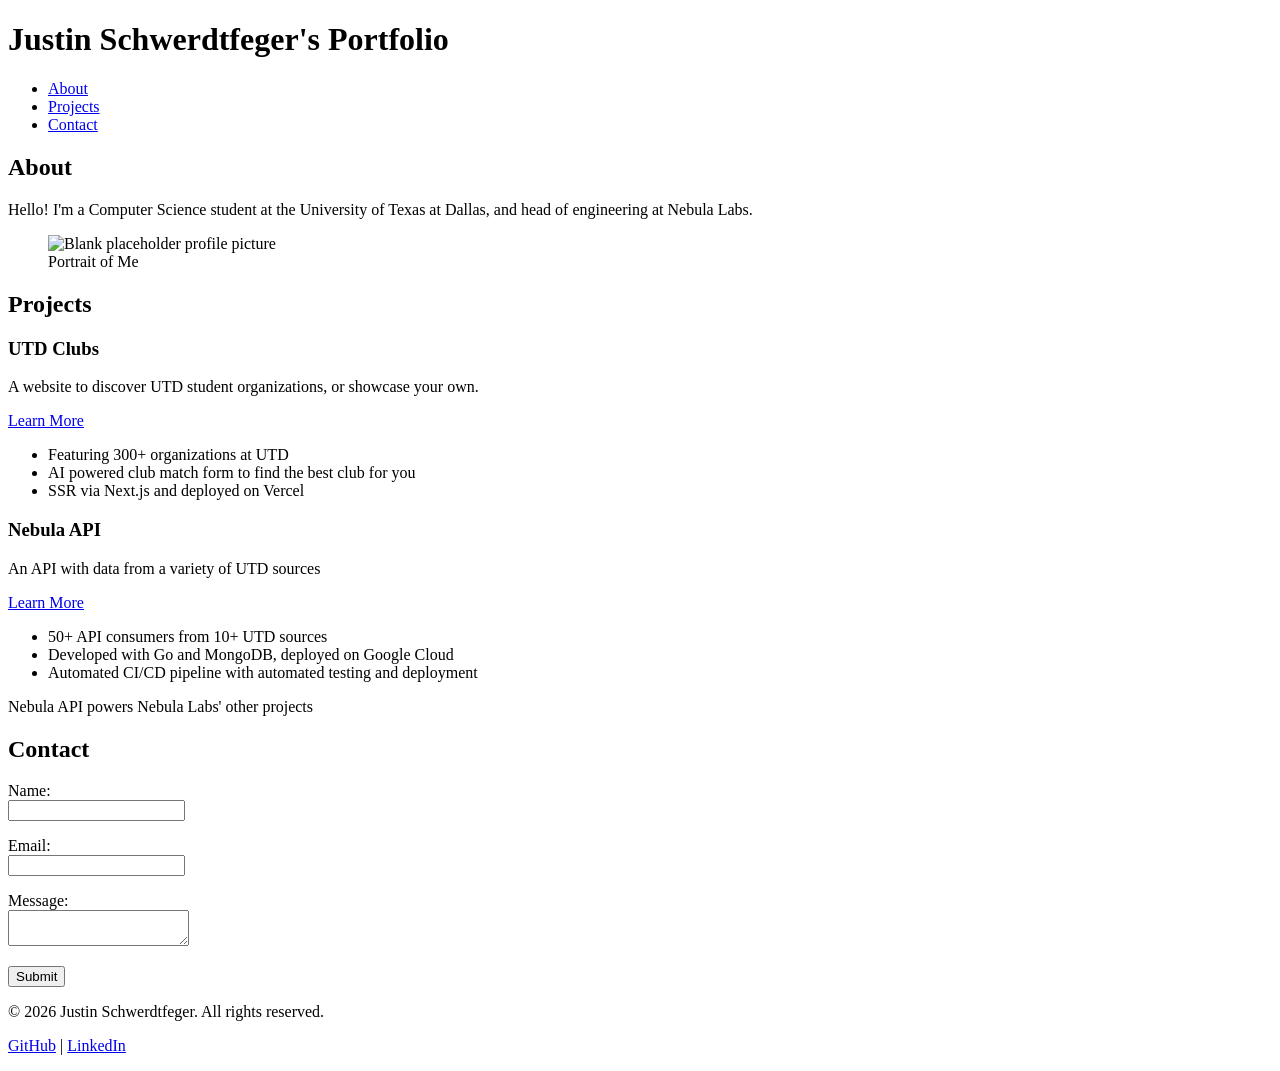
==== portfolio.html @ 40b6cc03 "initial portfolio Initial portfolio" ====
<!DOCTYPE html>
<html lang="en">
<head>
    <meta charset="UTF-8">
    <meta name="viewport" content="width=device-width, initial-scale=1.0">
    <title>Justin Schwerdtfeger - Portfolio</title>
</head>
<body>
    <!-- TODO: Deploy this website -->
    <header>
        <h1>Justin Schwerdtfeger's Portfolio</h1>
        <nav>
            <ul>
                <li><a href="#about">About</a></li>
                <li><a href="#projects">Projects</a></li>
                <li><a href="#contact">Contact</a></li>
            </ul>
        </nav>
    </header>

    <main>
        <section id="about">
            <h2>About</h2>
            <p>Hello! I'm a Computer Science student at the University of Texas at Dallas, and head of engineering at Nebula Labs.</p>
            <figure>
                <img src="https://via.placeholder.com/150" alt="Blank placeholder profile picture">
                <figcaption>Portrait of Me</figcaption>
            </figure>
        </section>

        <section id="projects">
            <h2>Projects</h2>

            <article>
                <h3>UTD Clubs</h3>
                <p>A website to discover UTD student organizations, or showcase your own. </p>
                <a href="https://clubs.utdnebula.com/">Learn More</a>
                <ul>
                    <li>Featuring 300+ organizations at UTD</li>
                    <li>AI powered club match form to find the best club for you</li>
                    <li>SSR via Next.js and deployed on Vercel</li>
                </ul>
            </article>


            <article>
                <h3>Nebula API</h3>
                <p>An API with data from a variety of UTD sources </p>
                <a href="https://api.utdnebula.com/swagger/index.html#/">Learn More</a>
                <ul>
                    <li>50+ API consumers from 10+ UTD sources</li>
                    <li>Developed with Go and MongoDB, deployed on Google Cloud</li>
                    <li>Automated CI/CD pipeline with automated testing and deployment</li>
                </ul>
            </article>
            <aside>
                <p>Nebula API powers Nebula Labs' other projects</p>
            </aside>
        </section>

        <section id="contact">
            <h2>Contact</h2>
            <form action="#" method="post">
                <!-- TODO: Can this be <p>?-->
                <p>
                    <label for="name">Name:</label><br>
                    <input type="text" id="name" name="name" required>
                </p>
                <p>
                    <label for="email">Email:</label><br>
                    <input type="email" id="email" name="email" required>
                </p>
                <p>
                    <label for="message">Message:</label><br>
                    <textarea id="message" name="message" required></textarea>
                </p>
                <p>
                    <button type="submit">Submit</button>
                </p>
            </form>
        </section>
    </main>

    <footer>
        <p>&copy; 2026 Justin Schwerdtfeger. All rights reserved.</p>
        <p>
            <a href="https://github.com/justinschwerdtfeger" target="_blank">GitHub</a> | 
            <a href="https://linkedin.com/in/justin-schwerdtfeger" target="_blank">LinkedIn</a>
        </p>
    </footer>

</body>
</html>
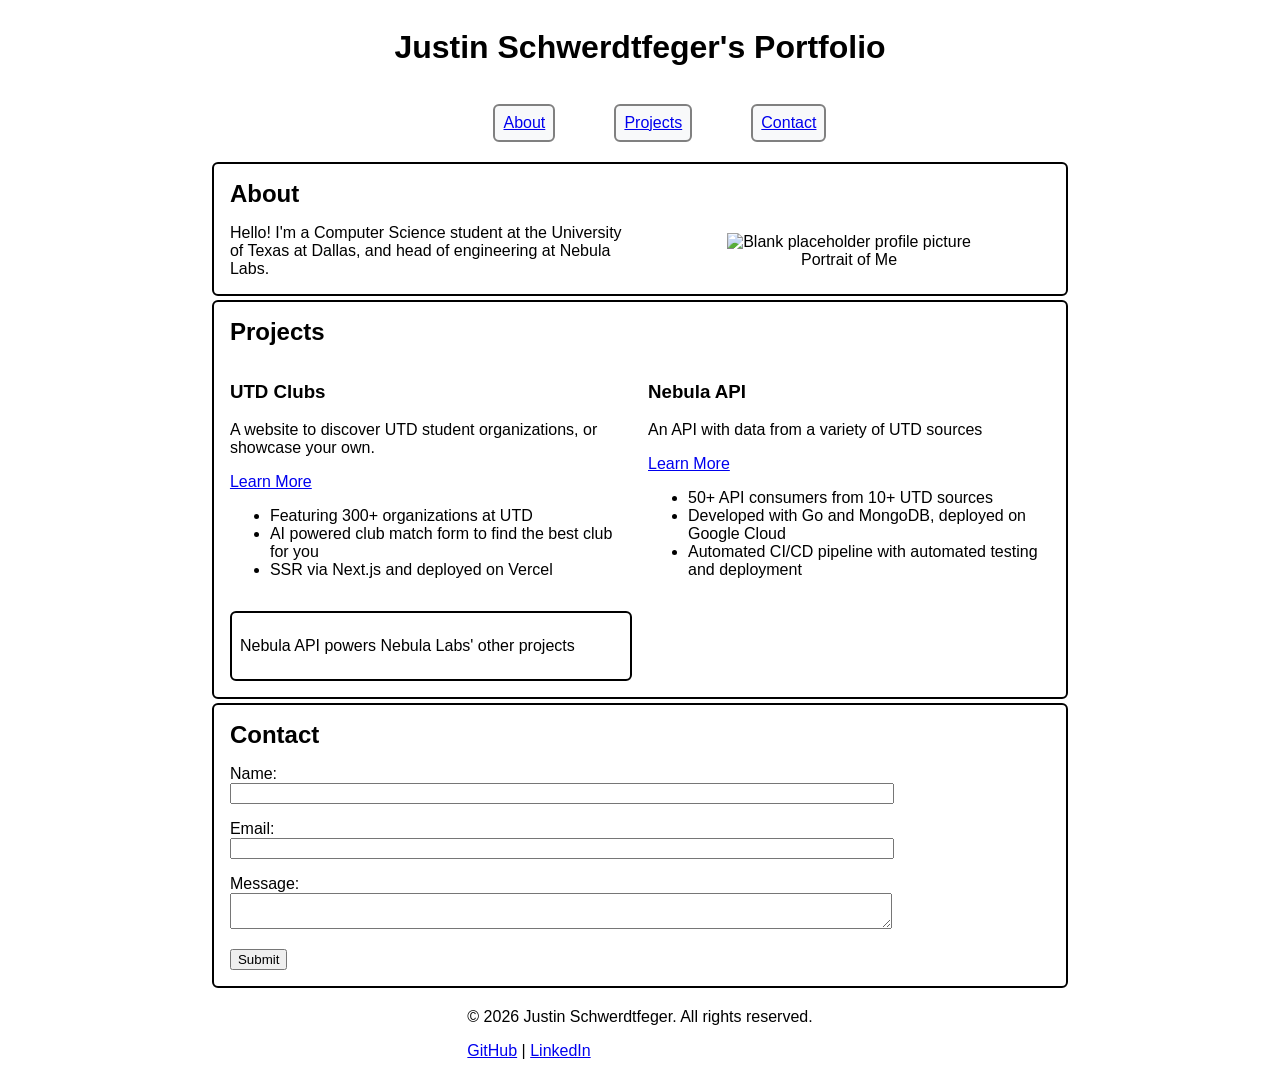
==== commit ae3c5f7e: "rename to portfolio.html" ====
--- a/portfolio.html
+++ b/portfolio.html
@@ -4,9 +4,9 @@
     <meta charset="UTF-8">
     <meta name="viewport" content="width=device-width, initial-scale=1.0">
     <title>Justin Schwerdtfeger - Portfolio</title>
+    <link rel="stylesheet" href="portfolio.css">
 </head>
 <body>
-    <!-- TODO: Deploy this website -->
     <header>
         <h1>Justin Schwerdtfeger's Portfolio</h1>
         <nav>
@@ -19,19 +19,19 @@
     </header>
 
     <main>
-        <section id="about">
-            <h2>About</h2>
-            <p>Hello! I'm a Computer Science student at the University of Texas at Dallas, and head of engineering at Nebula Labs.</p>
+        <section id="about" class="section-grid">
+            <h2 class="row-start">About</h2>
+            <p class="row-start">Hello! I'm a Computer Science student at the University of Texas at Dallas, and head of engineering at Nebula Labs.</p>
             <figure>
                 <img src="https://via.placeholder.com/150" alt="Blank placeholder profile picture">
                 <figcaption>Portrait of Me</figcaption>
             </figure>
         </section>
 
-        <section id="projects">
-            <h2>Projects</h2>
+        <section id="projects" class="section-grid">
+            <h2 class="row-start">Projects</h2>
 
-            <article>
+            <article class="row-start">
                 <h3>UTD Clubs</h3>
                 <p>A website to discover UTD student organizations, or showcase your own. </p>
                 <a href="https://clubs.utdnebula.com/">Learn More</a>
@@ -53,7 +53,7 @@
                     <li>Automated CI/CD pipeline with automated testing and deployment</li>
                 </ul>
             </article>
-            <aside>
+            <aside class="row-start">
                 <p>Nebula API powers Nebula Labs' other projects</p>
             </aside>
         </section>
@@ -61,22 +61,21 @@
         <section id="contact">
             <h2>Contact</h2>
             <form action="#" method="post">
-                <!-- TODO: Can this be <p>?-->
-                <p>
+                <div>
                     <label for="name">Name:</label><br>
                     <input type="text" id="name" name="name" required>
-                </p>
-                <p>
+                </div>
+                <div>
                     <label for="email">Email:</label><br>
                     <input type="email" id="email" name="email" required>
-                </p>
-                <p>
+                </div>
+                <div>
                     <label for="message">Message:</label><br>
                     <textarea id="message" name="message" required></textarea>
-                </p>
-                <p>
+                </div>
+                <div>
                     <button type="submit">Submit</button>
-                </p>
+                </div>
             </form>
         </section>
     </main>
--- a/portfolio.css
+++ b/portfolio.css
@@ -0,0 +1,94 @@
+body {
+    font-family: Helvetica, Arial, sans-serif;
+    display: flex;
+    justify-content: center;
+    align-items: center;
+    flex-direction: column;
+}
+
+body > * {
+    max-width: 1200px;
+}
+
+header {
+    display: flex;
+    justify-content: space-between;
+    flex-direction: column;
+}
+
+h1 {
+    display: flex;
+    justify-content: center;
+}
+
+nav > ul {
+    display: flex;
+    justify-content: space-evenly;
+    list-style: none;
+}
+
+nav > ul > li {
+    background-color: #f8f9fa;
+    border: 2px solid grey;
+    border-radius: 6px;
+    padding: 8px;
+}
+
+nav > ul > li:hover {
+    background-color: grey;
+    color: white;
+}
+
+section {
+    border: 2px solid black;
+    border-radius: 6px;
+    margin: 4px;
+    padding: 16px;
+}
+
+.section-grid {
+    display: grid;
+    grid-template-columns: repeat(auto-fit, minmax(280px, 1fr));
+    gap: 16px;
+    align-items: center;
+}
+
+.section-grid > .row-start {
+    grid-column: 1;
+    margin: 0;
+}
+
+figure {
+    justify-self: center;
+    text-align: center;
+    margin: 0;
+}
+
+aside {
+    /* background-color: lightgray; */
+    border: 2px solid black;
+    border-radius: 6px;
+    padding: 8px;
+}
+
+#contact {
+    /* padding: 10px; */
+    display: flex;
+    flex-direction: column;
+    justify-content: space-between;
+    gap: 16px;
+}
+
+form {
+    display: flex;
+    flex-direction: column;
+    gap: 16px;
+}
+
+#contact > * {
+    margin: 0;
+}
+
+input, textarea {
+    width: 80%;
+}
